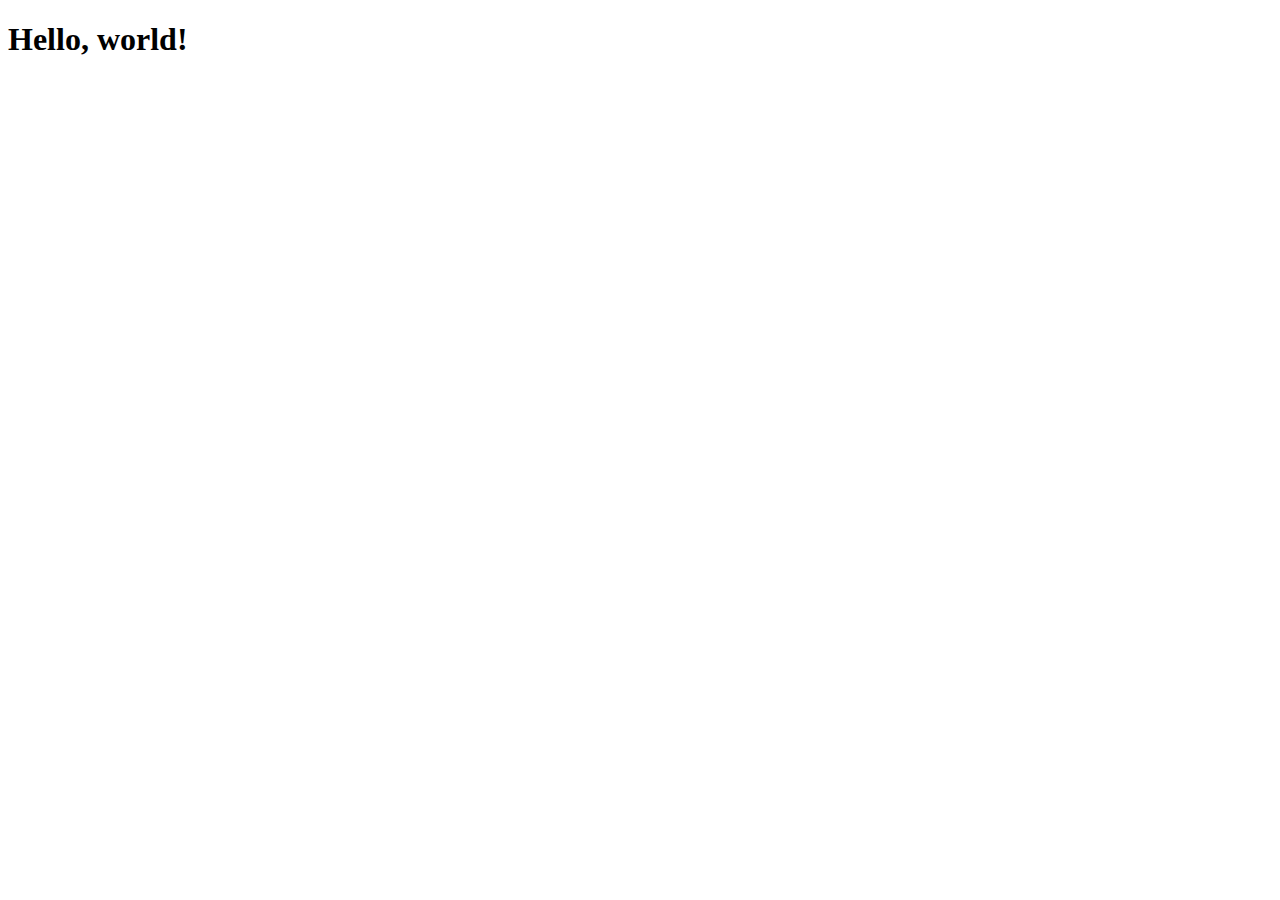
==== index.html @ 9d7bba5c "basic bootstrap html file for intial set up" ====
<!-- This is the initial set up for the website, -->
<!doctype html>
<html lang="en">

<head>

    <meta charset="utf-8">
    <meta name="viewport" content="width=device-width, initial-scale=1">

    <!-- Bootstrap CSS -->
    <link href="https://cdn.jsdelivr.net/npm/bootstrap@5.0.0-beta1/dist/css/bootstrap.min.css" rel="stylesheet"
        integrity="sha384-giJF6kkoqNQ00vy+HMDP7azOuL0xtbfIcaT9wjKHr8RbDVddVHyTfAAsrekwKmP1" crossorigin="anonymous">

    <title>Hello, world!</title>
</head>

<body>
    <h1>Hello, world!</h1>



    <!-- Option 1: Bootstrap Bundle with Popper -->
    <script src="https://cdn.jsdelivr.net/npm/bootstrap@5.0.0-beta1/dist/js/bootstrap.bundle.min.js"
        integrity="sha384-ygbV9kiqUc6oa4msXn9868pTtWMgiQaeYH7/t7LECLbyPA2x65Kgf80OJFdroafW"
        crossorigin="anonymous"></script>

    <!-- Option 2: Separate Popper and Bootstrap JS -->
    <!--
    <script src="https://cdn.jsdelivr.net/npm/@popperjs/core@2.5.4/dist/umd/popper.min.js" integrity="sha384-q2kxQ16AaE6UbzuKqyBE9/u/KzioAlnx2maXQHiDX9d4/zp8Ok3f+M7DPm+Ib6IU" crossorigin="anonymous"></script>
    <script src="https://cdn.jsdelivr.net/npm/bootstrap@5.0.0-beta1/dist/js/bootstrap.min.js" integrity="sha384-pQQkAEnwaBkjpqZ8RU1fF1AKtTcHJwFl3pblpTlHXybJjHpMYo79HY3hIi4NKxyj" crossorigin="anonymous"></script>
    -->
</body>

</html>
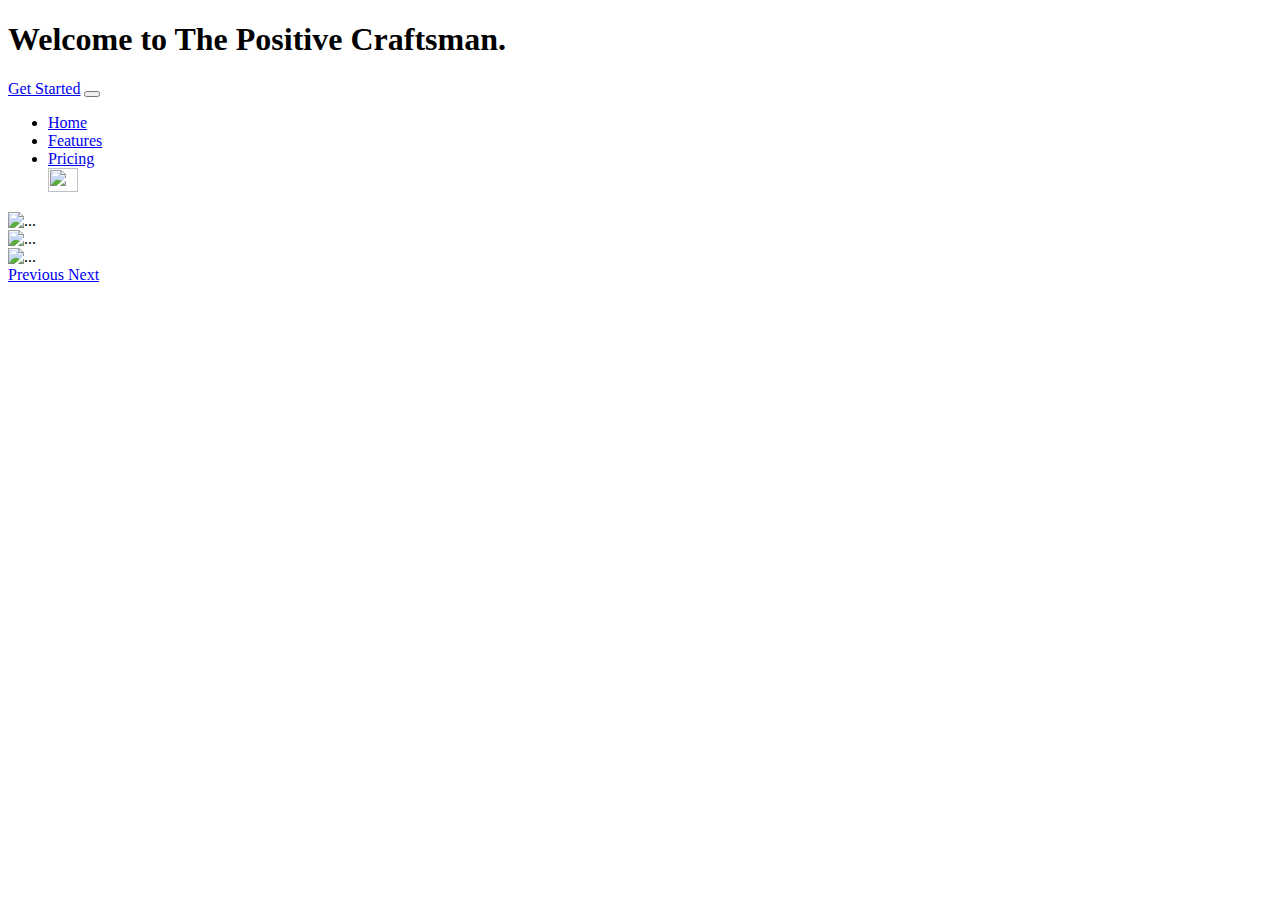
==== commit 68010fdd: "building out html.adding nav.bar and a coursel for past projects for clients" ====
--- a/index.html
+++ b/index.html
@@ -11,12 +11,58 @@
     <link href="https://cdn.jsdelivr.net/npm/bootstrap@5.0.0-beta1/dist/css/bootstrap.min.css" rel="stylesheet"
         integrity="sha384-giJF6kkoqNQ00vy+HMDP7azOuL0xtbfIcaT9wjKHr8RbDVddVHyTfAAsrekwKmP1" crossorigin="anonymous">
 
-    <title>Hello, world!</title>
+    <title>The Positive Craftsman</title>
 </head>
 
 <body>
-    <h1>Hello, world!</h1>
+    <h1>Welcome to The Positive Craftsman.</h1>
+    <nav class="navbar navbar-dark bg-primary">
 
+        <div class="container-fluid">
+            <a class="navbar-brand" href="#">Get Started</a>
+            <button class="navbar-toggler" type="button" data-bs-toggle="collapse" data-bs-target="#navbarNav"
+                aria-controls="navbarNav" aria-expanded="false" aria-label="Toggle navigation">
+                <span class="navbar-toggler-icon"></span>
+            </button>
+            <div class="collapse navbar-collapse" id="navbarNav">
+                <ul class="navbar-nav">
+                    <li class="nav-item">
+                        <a class="nav-link active" aria-current="page" href="#">Home</a>
+                    </li>
+                    <li class="nav-item">
+                        <a class="nav-link" href="#">Features</a>
+                    </li>
+                    <li class="nav-item">
+                        <a class="nav-link" href="#">Pricing</a>
+                    </li>
+                    <a class="navbar-brand" href="#">
+                        <img src="/Shutters/shutters/icon.jpeg" alt="" width="30" height="24">
+                    </a>
+                </ul>
+            </div>
+        </div>
+    </nav>
+    <div id="carouselExampleControls" class="carousel slide" data-bs-ride="carousel">
+        <div class="carousel-inner">
+            <div class="carousel-item active">
+                <img src="..." class="d-block w-100" alt="...">
+            </div>
+            <div class="carousel-item">
+                <img src="..." class="d-block w-100" alt="...">
+            </div>
+            <div class="carousel-item">
+                <img src="..." class="d-block w-100" alt="...">
+            </div>
+        </div>
+        <a class="carousel-control-prev" href="#carouselExampleControls" role="button" data-bs-slide="prev">
+            <span class="carousel-control-prev-icon" aria-hidden="true"></span>
+            <span class="visually-hidden">Previous</span>
+        </a>
+        <a class="carousel-control-next" href="#carouselExampleControls" role="button" data-bs-slide="next">
+            <span class="carousel-control-next-icon" aria-hidden="true"></span>
+            <span class="visually-hidden">Next</span>
+        </a>
+    </div>
 
 
     <!-- Option 1: Bootstrap Bundle with Popper -->
@@ -24,11 +70,7 @@
         integrity="sha384-ygbV9kiqUc6oa4msXn9868pTtWMgiQaeYH7/t7LECLbyPA2x65Kgf80OJFdroafW"
         crossorigin="anonymous"></script>
 
-    <!-- Option 2: Separate Popper and Bootstrap JS -->
-    <!--
-    <script src="https://cdn.jsdelivr.net/npm/@popperjs/core@2.5.4/dist/umd/popper.min.js" integrity="sha384-q2kxQ16AaE6UbzuKqyBE9/u/KzioAlnx2maXQHiDX9d4/zp8Ok3f+M7DPm+Ib6IU" crossorigin="anonymous"></script>
-    <script src="https://cdn.jsdelivr.net/npm/bootstrap@5.0.0-beta1/dist/js/bootstrap.min.js" integrity="sha384-pQQkAEnwaBkjpqZ8RU1fF1AKtTcHJwFl3pblpTlHXybJjHpMYo79HY3hIi4NKxyj" crossorigin="anonymous"></script>
-    -->
+
 </body>
 
 </html>